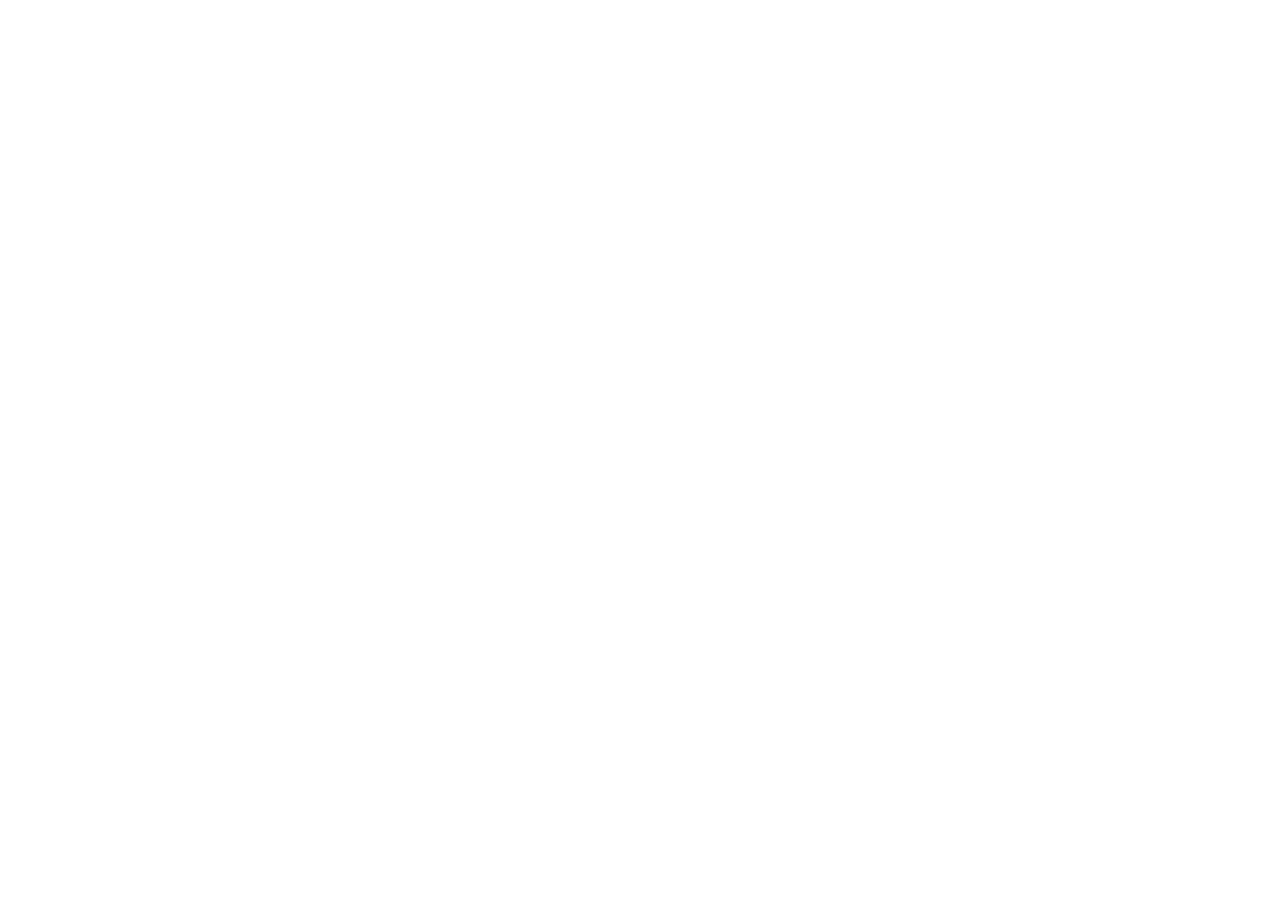
==== adivinhação/index.html @ 43162dd9 "index atualizado" ====
<!DOCTYPE html>
<html lang="pt-br">
<head>
    <meta charset="UTF-8">
    <meta http-equiv="X-UA-Compatible" content="IE=edge">
    <meta name="viewport" content="width=device-width, initial-scale=1.0">
    <title>Advinhando número</title>
</head>
<body>
    

    <script src="jogo_da_adivinhação.js"></script>
</body>
</html>
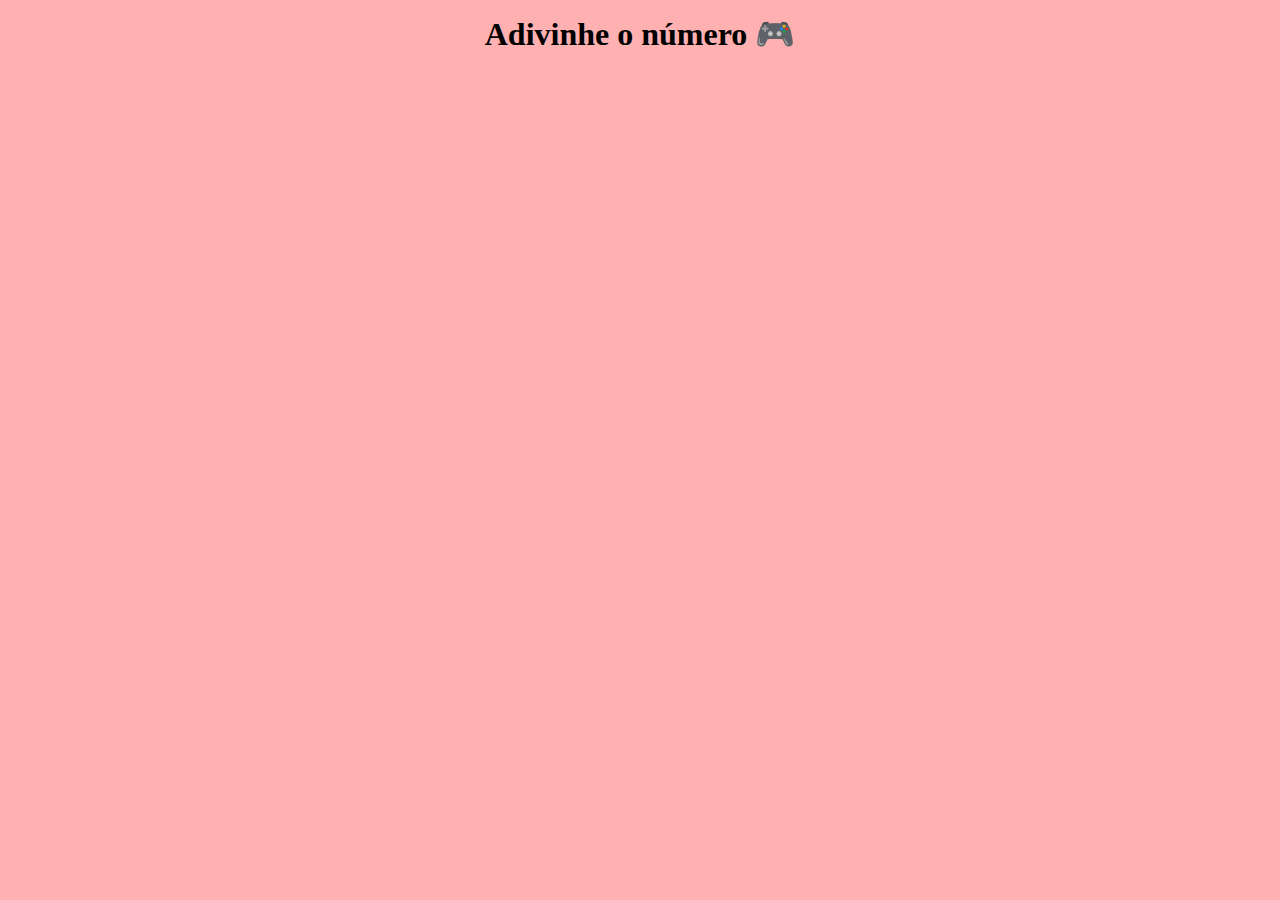
==== commit 9ca91008: "att" ====
--- a/adivinhação/index.html
+++ b/adivinhação/index.html
@@ -4,11 +4,16 @@
     <meta charset="UTF-8">
     <meta http-equiv="X-UA-Compatible" content="IE=edge">
     <meta name="viewport" content="width=device-width, initial-scale=1.0">
-    <title>Advinhando número</title>
+    <title>Jogo da Adivinhação</title>
+    <link rel="stylesheet" href="style.css">
 </head>
 <body>
+    <header>
+        <h1>Adivinhe o número  &#x1F3AE</h1>
+    </header>
+ 
+
     
-
     <script src="jogo_da_adivinhação.js"></script>
 </body>
 </html>--- a/adivinhação/style.css
+++ b/adivinhação/style.css
@@ -0,0 +1,39 @@
+* {
+    margin: 0;
+    padding: 0;
+    font-family: Cambria, Cochin, Georgia, Times, 'Times New Roman', serif;
+}
+
+body {
+    background-color: rgba(255, 0, 0, 0.308);
+}
+header {
+    width: 500px;
+    padding: 15px;
+    margin: auto;
+    text-align: center;
+}
+
+section {
+        background: white;
+        border-radius: 10px;
+        padding: 15px;
+        width: 500px;
+        margin: auto;
+        box-shadow: 5px 5px 10px rgba(0, 0, 0, 0.459);
+}
+
+#number {
+    width: 25px;
+    margin: 4px;
+}
+
+input[type=number]::-webkit-inner-spin-button { 
+    -webkit-appearance: none;
+}
+
+input[type=number] { 
+   -moz-appearance: textfield;
+   appearance: textfield;
+}
+
